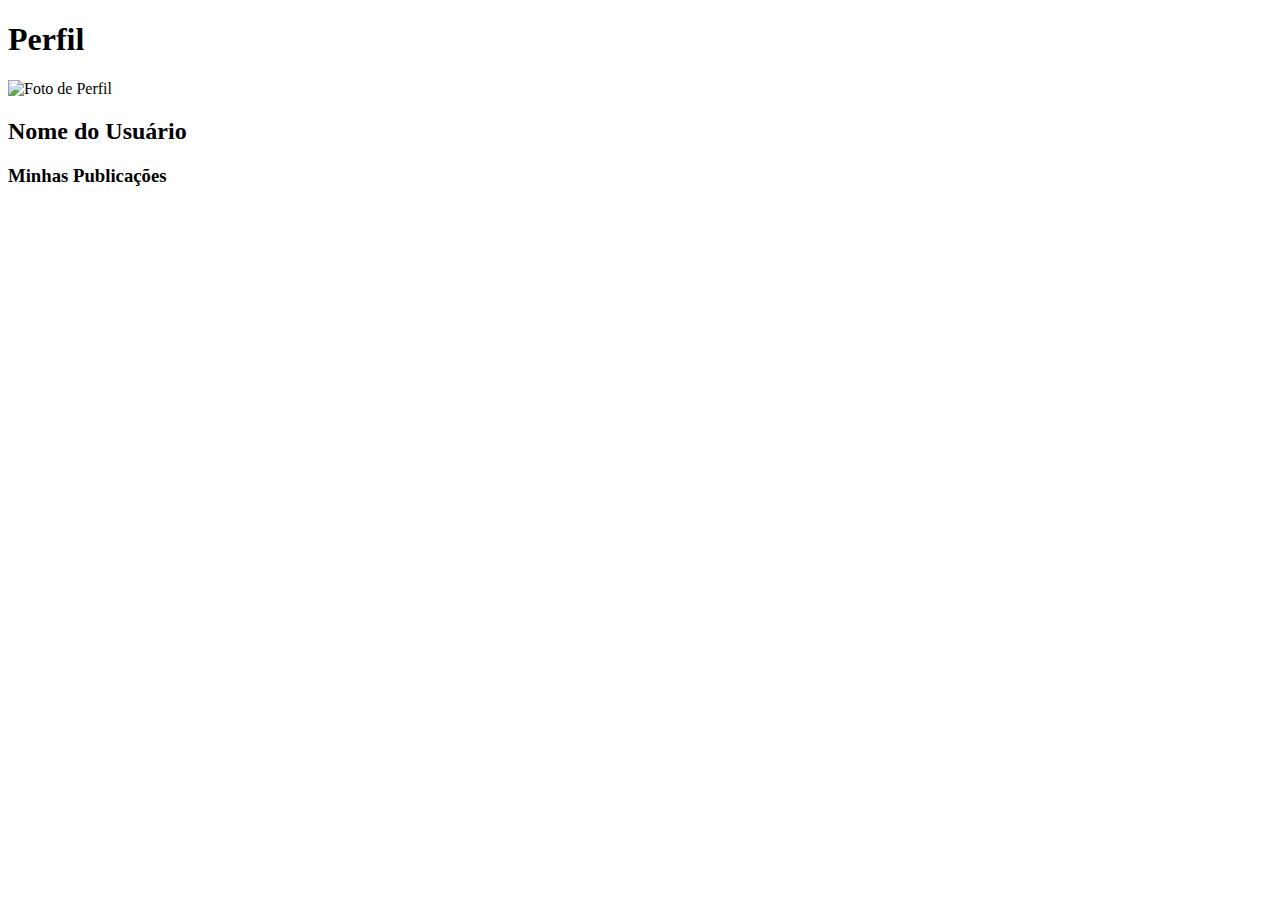
==== perfil.html @ c8b8e9e7 "teste" ====
<!DOCTYPE html>
<html lang="pt-br">
<head>
    <meta charset="UTF-8">
    <meta name="viewport" content="width=device-width, initial-scale=1.0">
    <title>Perfil do Usuário</title>
    <script src="./perfil.js"></script>
    <link rel="stylesheet" href="perfil.css">
</head>
<body>
    <header>
        <h1>Perfil</h1>
    </header>

    <main>
        <div class="perfil-info">
            <img id="fotoPerfil" src="" alt="Foto de Perfil">
            <h2 id="nomeUsuario">Nome do Usuário</h2>
        </div>

        <section>
            <h3>Minhas Publicações</h3>
            <div id="publicacoesContainer" class="publicacoes-container"></div>
        </section>
    </main>

    <script src="perfil.js"></script>
</body>
</html>

</body>
</html>
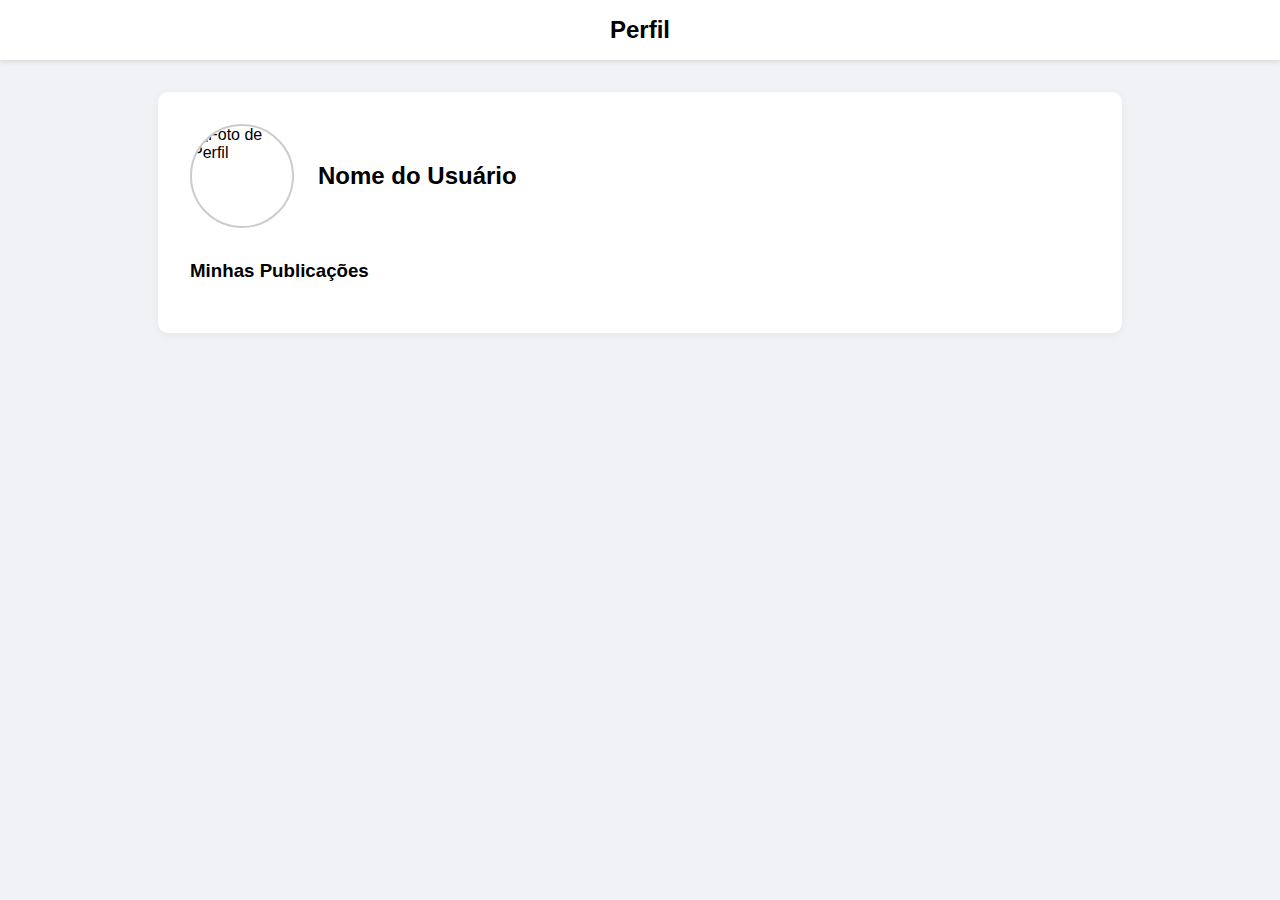
==== commit 936d68cb: "cores corrigidas" ====
--- a/perfil.html
+++ b/perfil.html
@@ -4,29 +4,27 @@
     <meta charset="UTF-8">
     <meta name="viewport" content="width=device-width, initial-scale=1.0">
     <title>Perfil do Usuário</title>
-    <script src="./perfil.js"></script>
     <link rel="stylesheet" href="perfil.css">
 </head>
 <body>
     <header>
-        <h1>Perfil</h1>
+        Perfil
     </header>
 
     <main>
         <div class="perfil-info">
-            <img id="fotoPerfil" src="" alt="Foto de Perfil">
+            <img id="fotoPerfil" src="img/default.png" alt="Foto de Perfil">
             <h2 id="nomeUsuario">Nome do Usuário</h2>
         </div>
 
         <section>
             <h3>Minhas Publicações</h3>
-            <div id="publicacoesContainer" class="publicacoes-container"></div>
+            <div id="publicacoesContainer" class="publicacoes-container">
+                <!-- JS irá preencher -->
+            </div>
         </section>
     </main>
 
     <script src="perfil.js"></script>
 </body>
 </html>
-
-</body>
-</html>--- a/perfil.css
+++ b/perfil.css
@@ -0,0 +1,64 @@
+body { 
+    font-family: Arial, sans-serif;
+    margin: 0;
+    padding: 0;
+    background-color: #f0f2f5;
+}
+
+header {
+    text-align: center;
+    padding: 1rem;
+    background-color: #fff;
+    box-shadow: 0 2px 4px rgba(0,0,0,0.1);
+    font-size: 1.5rem;
+    font-weight: bold;
+}
+
+main {
+    max-width: 900px;
+    margin: 2rem auto;
+    background-color: #fff;
+    border-radius: 10px;
+    box-shadow: 0 2px 8px rgba(0,0,0,0.05);
+    padding: 2rem;
+}
+
+.perfil-info {
+    display: flex;
+    align-items: center;
+    gap: 1.5rem;
+    margin-bottom: 2rem;
+}
+
+.perfil-info img {
+    width: 100px;
+    height: 100px;
+    border-radius: 50%;
+    object-fit: cover;
+    border: 2px solid #ccc;
+}
+
+.perfil-info h2 {
+    margin: 0;
+}
+
+.publicacoes-container {
+    display: grid;
+    grid-template-columns: repeat(auto-fit, minmax(250px, 1fr));
+    gap: 1rem;
+}
+
+.publicacao {
+    background-color: #fff;
+    border: 1px solid #ddd;
+    border-radius: 10px;
+    padding: 1rem;
+    box-shadow: 0 1px 4px rgba(0,0,0,0.05);
+}
+
+.publicacao img {
+    width: 100%;
+    height: auto;
+    border-radius: 8px;
+    margin-bottom: 0.5rem;
+}
